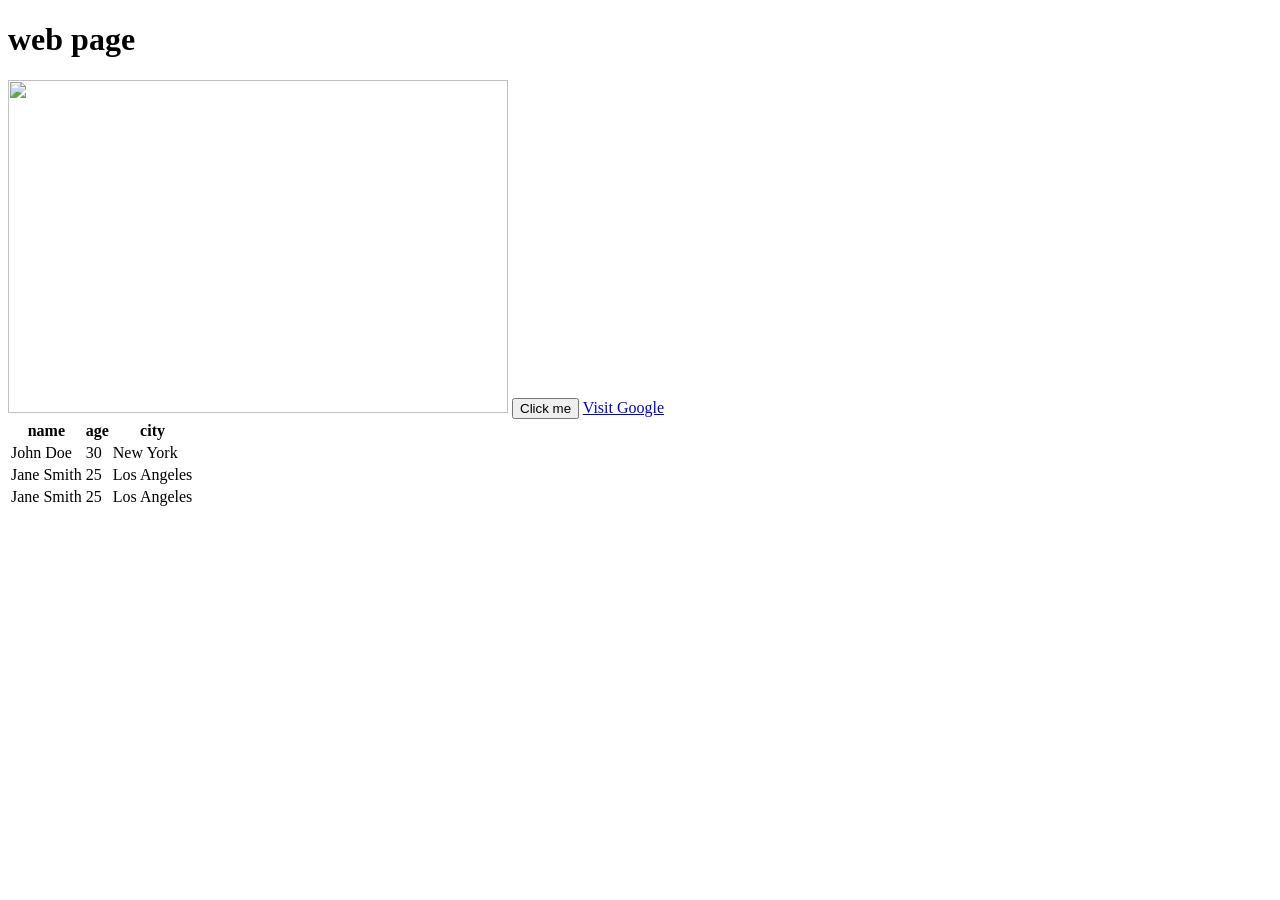
==== myproject/index.html @ f21f1783 "task1" ====
<!DOCTYPE html>
<html>
    <head>
        <title>web page</title>
    </head>
    <body>
        <h1>web page</h1>
        <img src="https://encrypted-tbn0.gstatic.com/images?q=tbn:ANd9GcRB2jLGRGmCE1CJjdCYqW8PwoxMKyHe4v6d8US9Z0_7lU7zHqYfmg1VIoI&s=10" alt="" width="500" height="333">
        <button>Click me</button>
        <a href="https://www.google.com">Visit Google</a>
        <table>
            <tr>
                <th>name</th>
                <th>age</th>
                <th>city</th>
            </tr>
            <tr>
                <td>John Doe</td>
                <td>30</td>
                <td>New York</td>
            </tr>
            <tr>
                <td>Jane Smith</td>
                <td>25</td>
                <td>Los Angeles</td>
                </tr>
            <tr>
                <td>Jane Smith</td>
                <td>25</td>
                <td>Los Angeles</td>
                </tr>
        </table>
    </body>
</html>
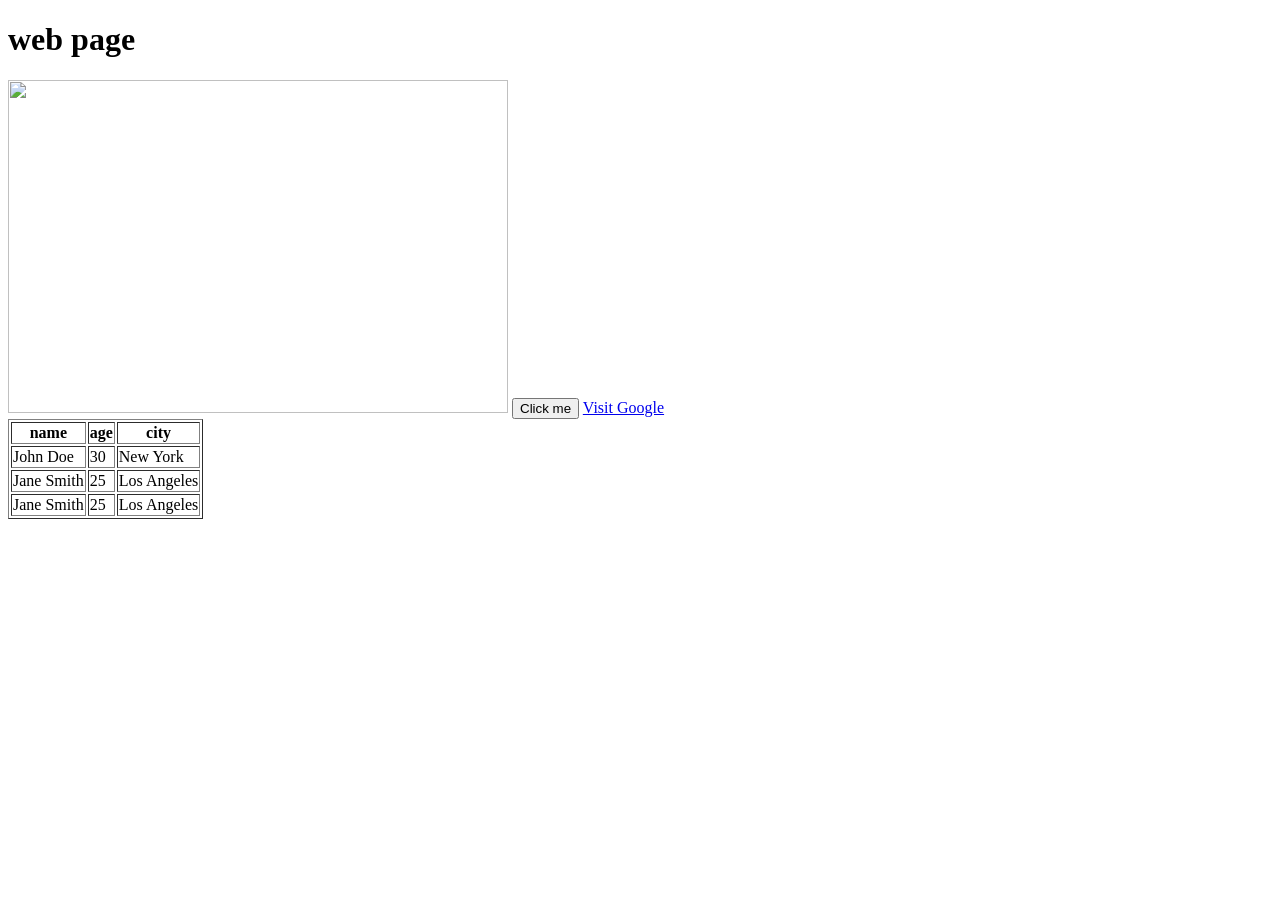
==== commit d52d1c8e: "task5" ====
--- a/myproject/index.html
+++ b/myproject/index.html
@@ -8,7 +8,7 @@
         <img src="https://encrypted-tbn0.gstatic.com/images?q=tbn:ANd9GcRB2jLGRGmCE1CJjdCYqW8PwoxMKyHe4v6d8US9Z0_7lU7zHqYfmg1VIoI&s=10" alt="" width="500" height="333">
         <button>Click me</button>
         <a href="https://www.google.com">Visit Google</a>
-        <table>
+        <table border="1">
             <tr>
                 <th>name</th>
                 <th>age</th>
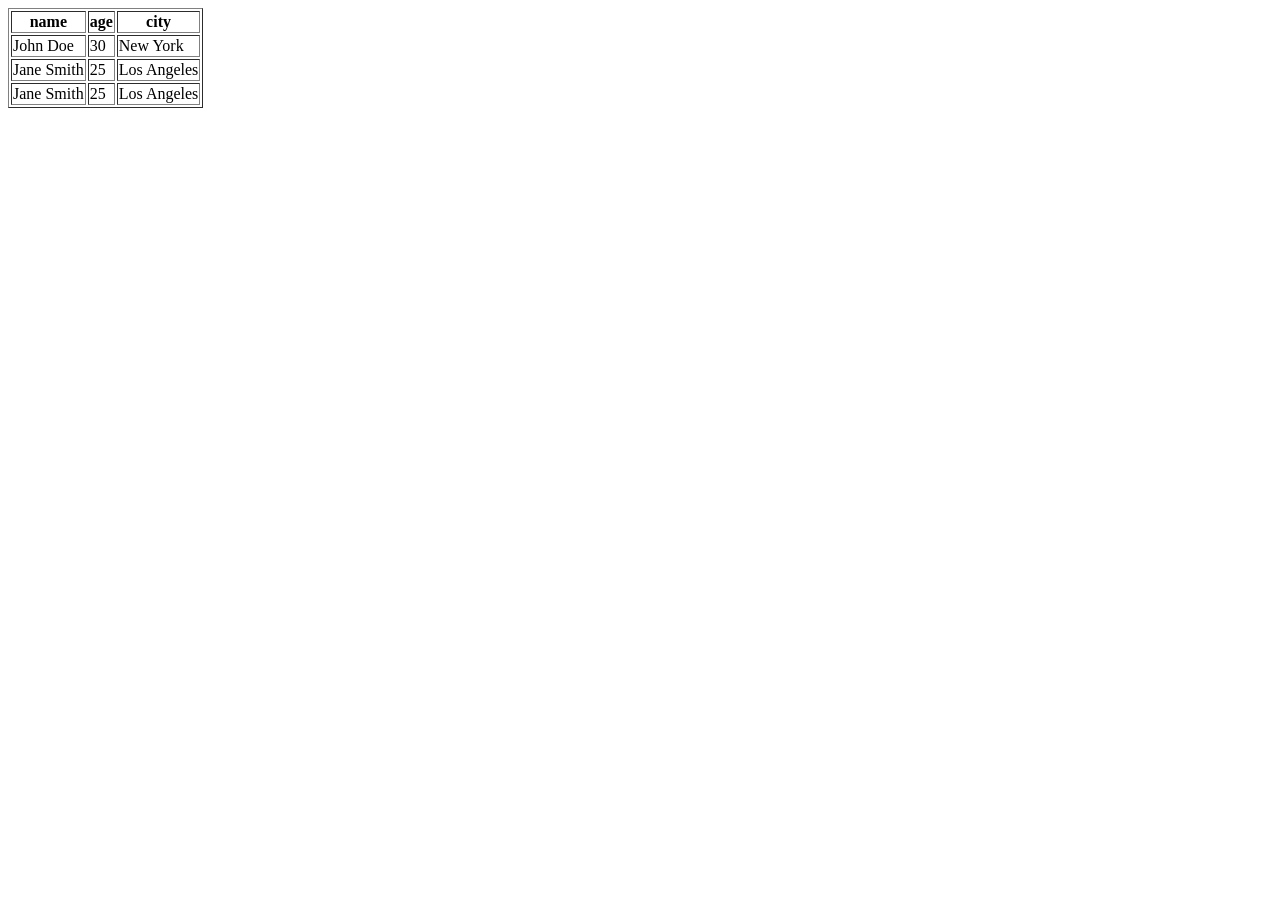
==== commit 51f8adb8: "task2" ====
--- a/myproject/index.html
+++ b/myproject/index.html
@@ -4,10 +4,6 @@
         <title>web page</title>
     </head>
     <body>
-        <h1>web page</h1>
-        <img src="https://encrypted-tbn0.gstatic.com/images?q=tbn:ANd9GcRB2jLGRGmCE1CJjdCYqW8PwoxMKyHe4v6d8US9Z0_7lU7zHqYfmg1VIoI&s=10" alt="" width="500" height="333">
-        <button>Click me</button>
-        <a href="https://www.google.com">Visit Google</a>
         <table border="1">
             <tr>
                 <th>name</th>
